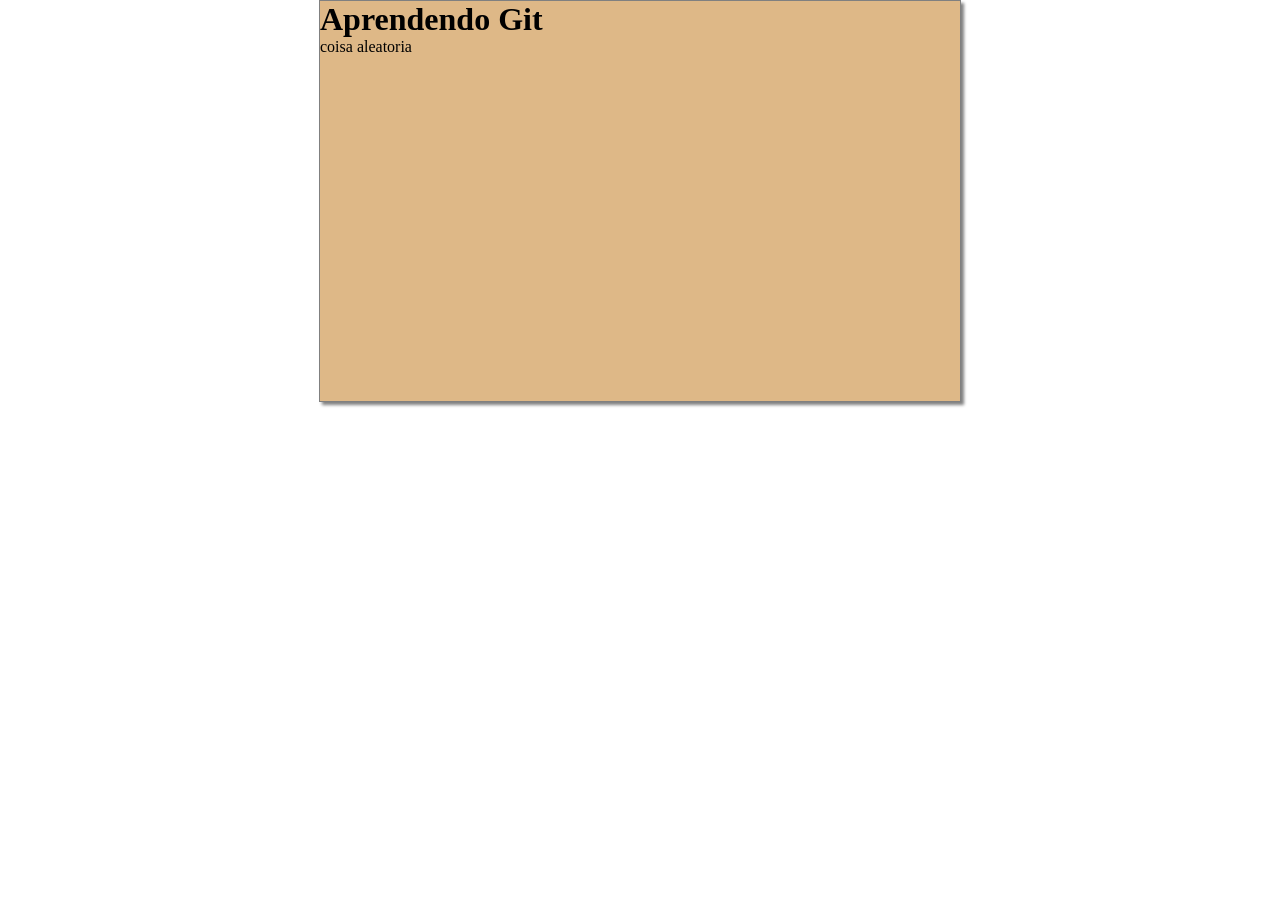
==== index.html @ 0a641b5e "Primeiro Commit" ====
<!DOCTYPE html>
<html lang="pt-br">
<head>
    <meta charset="UTF-8">
    <meta http-equiv="X-UA-Compatible" content="IE=edge">
    <meta name="viewport" content="width=device-width, initial-scale=1.0">
    <title>Introdução ao git</title>
    <link rel="stylesheet" href="style.css">
</head>
<body>
    <div class="Container">
        <h1>Aprendendo Git</h1>
        <p>coisa aleatoria</p>
    </div>
</body>
</html>
---- style.css ----
* {
  margin: 0;
  padding: 0;  
}

div.Container {
    width: 50%;
    min-height: 400px;
    display: block;
    margin: auto auto;
    background-color: burlywood;
    border: solid gray thin;
    box-shadow: 3px 3px 3px gray;
}
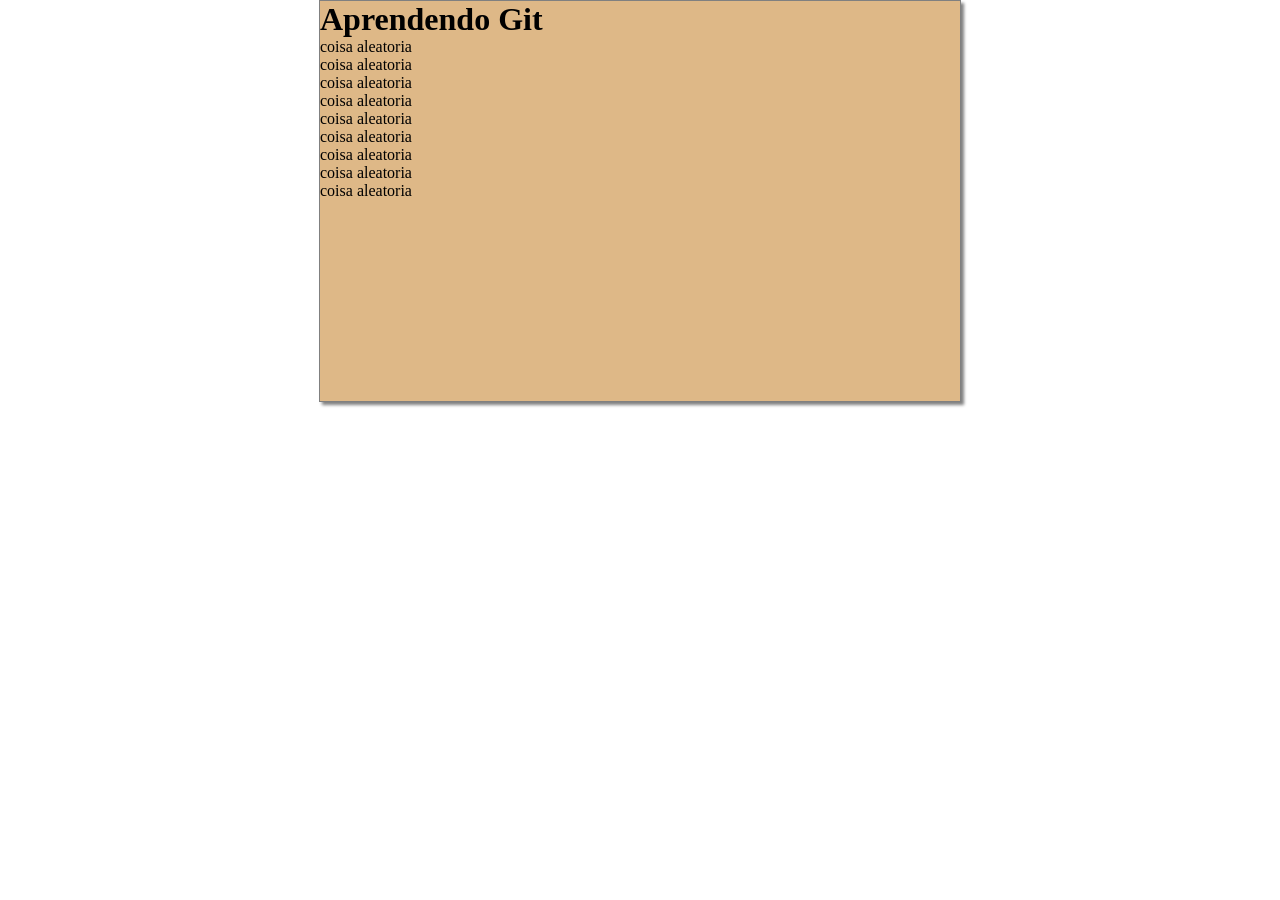
==== commit a33ee094: "Segundo comit - adicionar aleatorio.txt" ====
--- a/index.html
+++ b/index.html
@@ -11,6 +11,14 @@
     <div class="Container">
         <h1>Aprendendo Git</h1>
         <p>coisa aleatoria</p>
+        <p>coisa aleatoria</p>
+        <p>coisa aleatoria</p>
+        <p>coisa aleatoria</p>
+        <p>coisa aleatoria</p>
+        <p>coisa aleatoria</p>
+        <p>coisa aleatoria</p>
+        <p>coisa aleatoria</p>
+        <p>coisa aleatoria</p>
     </div>
 </body>
 </html>
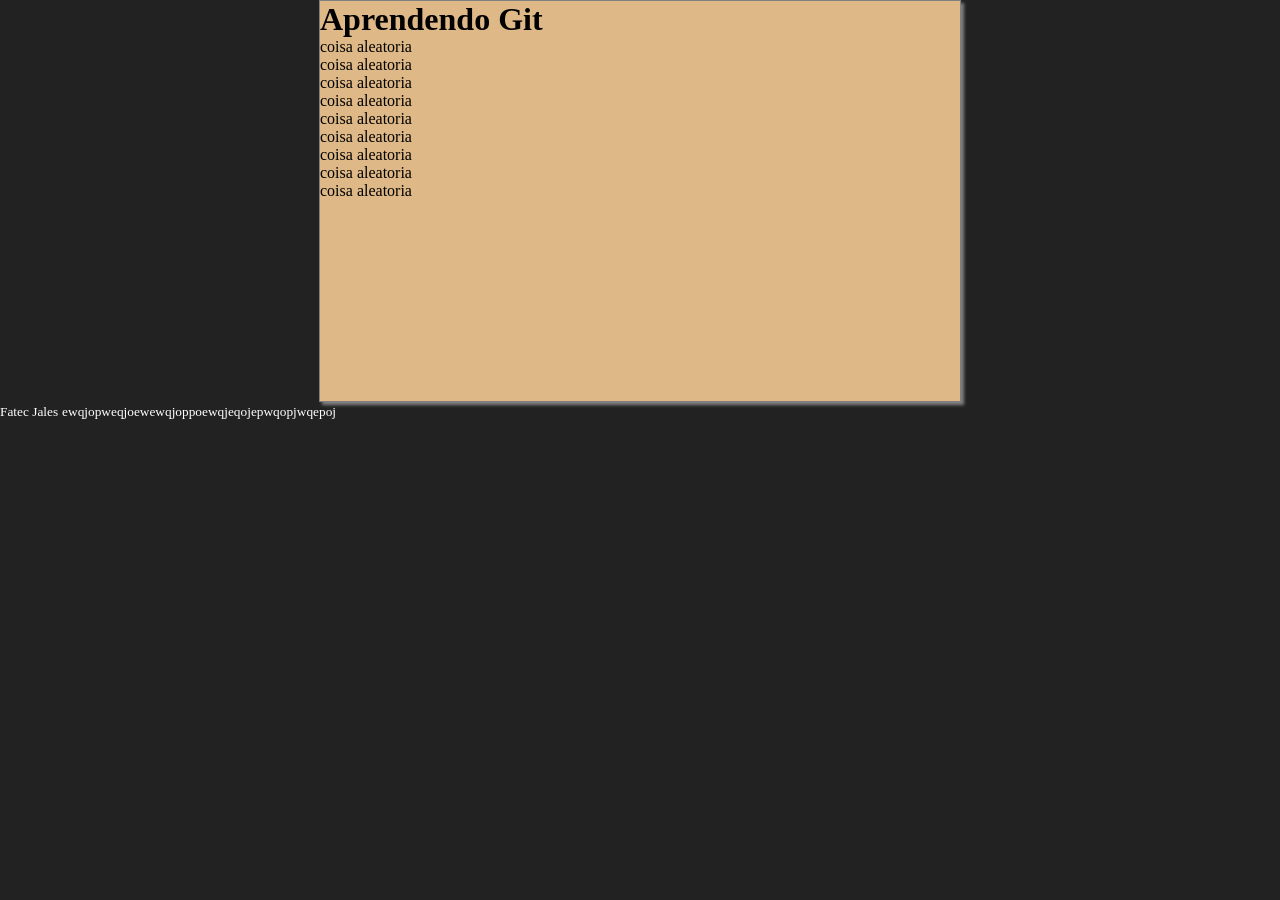
==== commit 96784388: "Mensagem melhor" ====
--- a/index.html
+++ b/index.html
@@ -7,7 +7,7 @@
     <title>Introdução ao git</title>
     <link rel="stylesheet" href="style.css">
 </head>
-<body>
+<body style="background-color: #222222;">
     <div class="Container">
         <h1>Aprendendo Git</h1>
         <p>coisa aleatoria</p>
@@ -20,5 +20,9 @@
         <p>coisa aleatoria</p>
         <p>coisa aleatoria</p>
     </div>
+    <footer>
+        <small style="color: white;">Fatec Jales</small>     
+        <small style="color: white;">ewqjopweqjoewewqjoppoewqjeqojepwqopjwqepoj</small>
+    </footer>
 </body>
 </html>
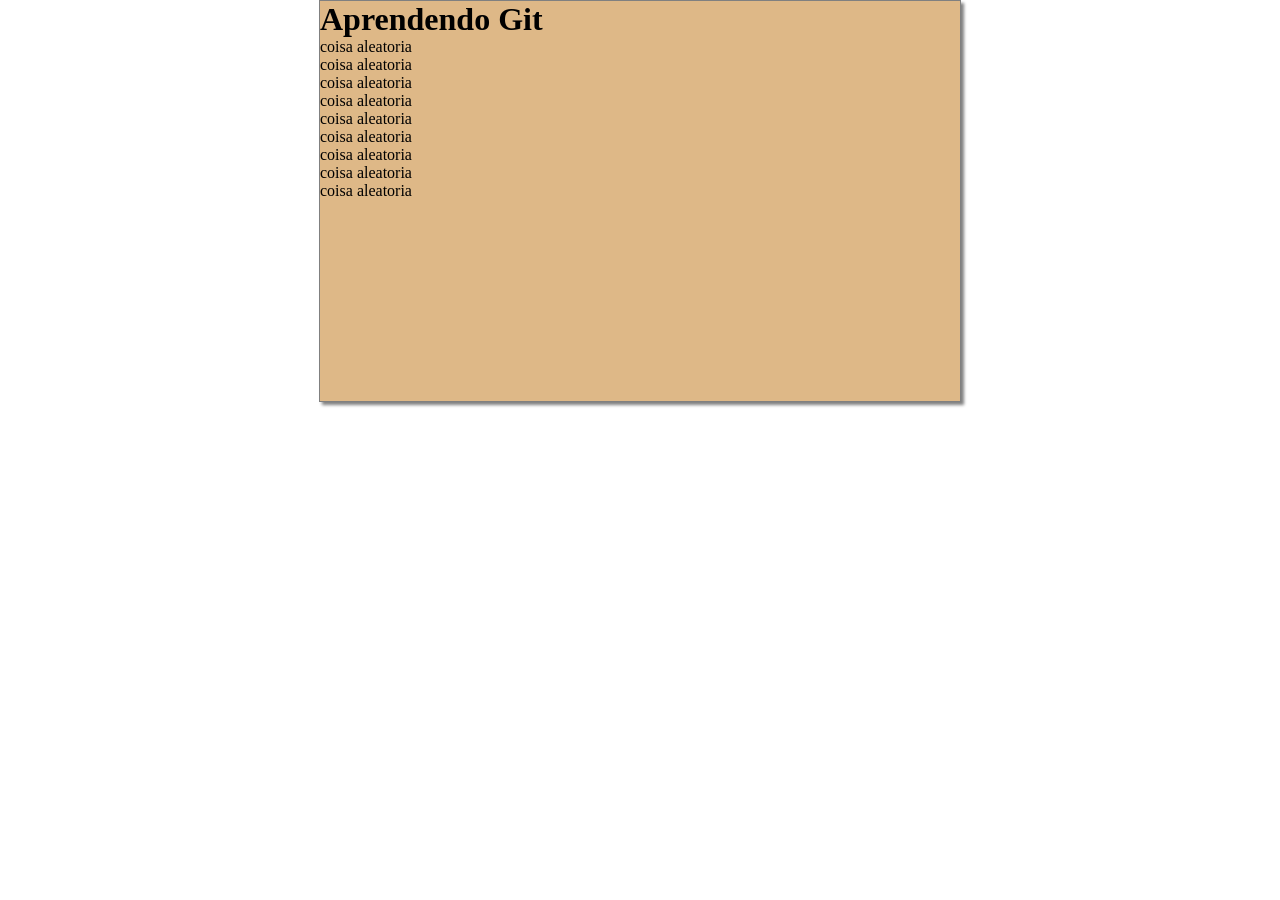
==== commit f52e50f3: "Revert "Mensagem melhor" This reverts commit 96784388015fbc4ca8c394a025e829bb5c1a985e." ====
--- a/index.html
+++ b/index.html
@@ -7,7 +7,7 @@
     <title>Introdução ao git</title>
     <link rel="stylesheet" href="style.css">
 </head>
-<body style="background-color: #222222;">
+<body>
     <div class="Container">
         <h1>Aprendendo Git</h1>
         <p>coisa aleatoria</p>
@@ -20,9 +20,5 @@
         <p>coisa aleatoria</p>
         <p>coisa aleatoria</p>
     </div>
-    <footer>
-        <small style="color: white;">Fatec Jales</small>     
-        <small style="color: white;">ewqjopweqjoewewqjoppoewqjeqojepwqopjwqepoj</small>
-    </footer>
 </body>
 </html>
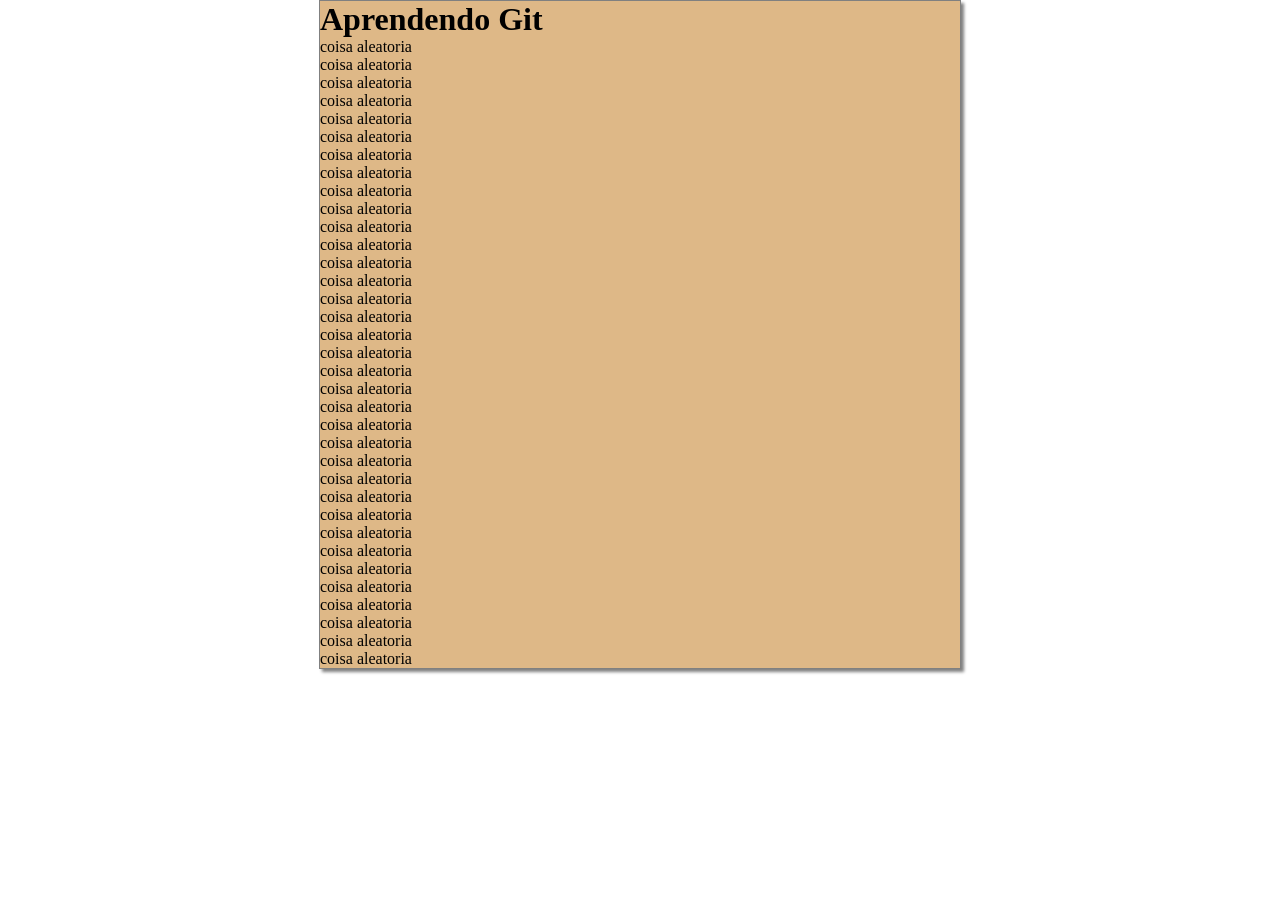
==== commit 1c16a717: "adicionado informação" ====
--- a/index.html
+++ b/index.html
@@ -19,6 +19,35 @@
         <p>coisa aleatoria</p>
         <p>coisa aleatoria</p>
         <p>coisa aleatoria</p>
+        <p>coisa aleatoria</p>
+        <p>coisa aleatoria</p>
+        <p>coisa aleatoria</p>
+        <p>coisa aleatoria</p>
+        <p>coisa aleatoria</p>
+        <p>coisa aleatoria</p>
+        
+        <p>coisa aleatoria</p>
+        <p>coisa aleatoria</p>
+        <p>coisa aleatoria</p>
+    <p>coisa aleatoria</p>
+            <p>coisa aleatoria</p>        <p>coisa aleatoria</p>
+            <p>coisa aleatoria</p>
+            <p>coisa aleatoria</p>
+            
+
+                    <p>coisa aleatoria</p>
+        <p>coisa aleatoria</p>
+        <p>coisa aleatoria</p>        <p>coisa aleatoria</p>
+        <p>coisa aleatoria</p>
+        <p>coisa aleatoria</p>
+        <p>coisa aleatoria</p>
+        <p>coisa aleatoria</p>
+        <p>coisa aleatoria</p>
+
+        
+        <p>coisa aleatoria</p>
+        <p>coisa aleatoria</p>
+        <p>coisa aleatoria</p>
     </div>
 </body>
 </html>
